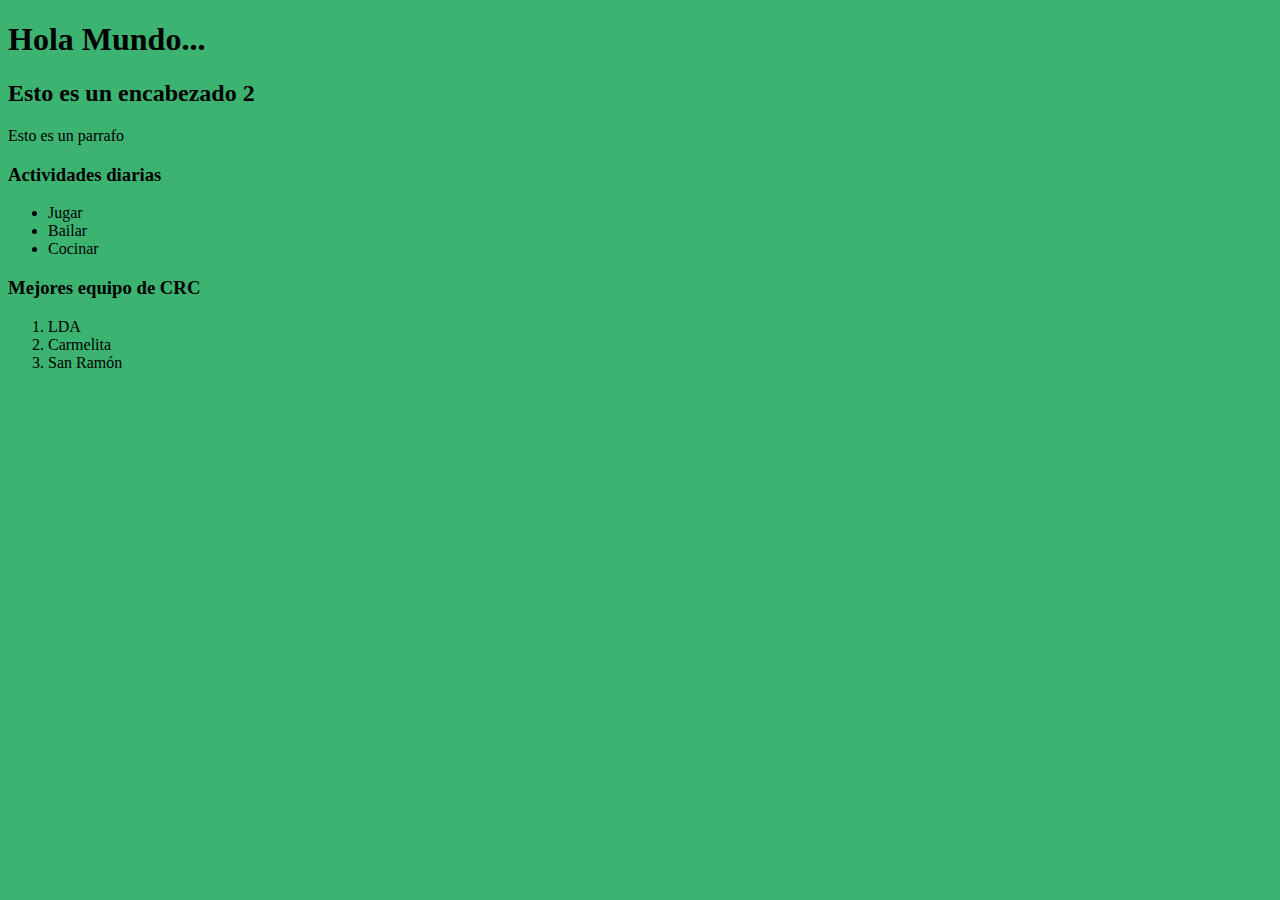
==== index.html @ 94a8e47c "Add files via upload" ====
<!DOCTYPE html>
<html lang="es">
<head>
    <meta charset="UTF-8">
    <meta name="viewport" content="width=device-width, initial-scale=1.0">
   <link rel="stylesheet" href="estilos.css">
    <title>Inicio</title>
</head>
<body>
    <h1>Hola Mundo...</h1>
    <h2>Esto es un encabezado 2</h2>
    <p>Esto es un parrafo</p>
    <h3>Actividades diarias</h3>
    <ul>
        <li>Jugar</li>
        <li>Bailar</li>
        <li>Cocinar</li>
    </ul>
    <h3>Mejores equipo de CRC</h3>
    <ol>
        <li>LDA</li>
        <li>Carmelita</li>
        <li>San Ramón</li>
    </ol>
</body>
</html>
---- estilos.css ----
body{
    background-color: mediumseagreen;
}
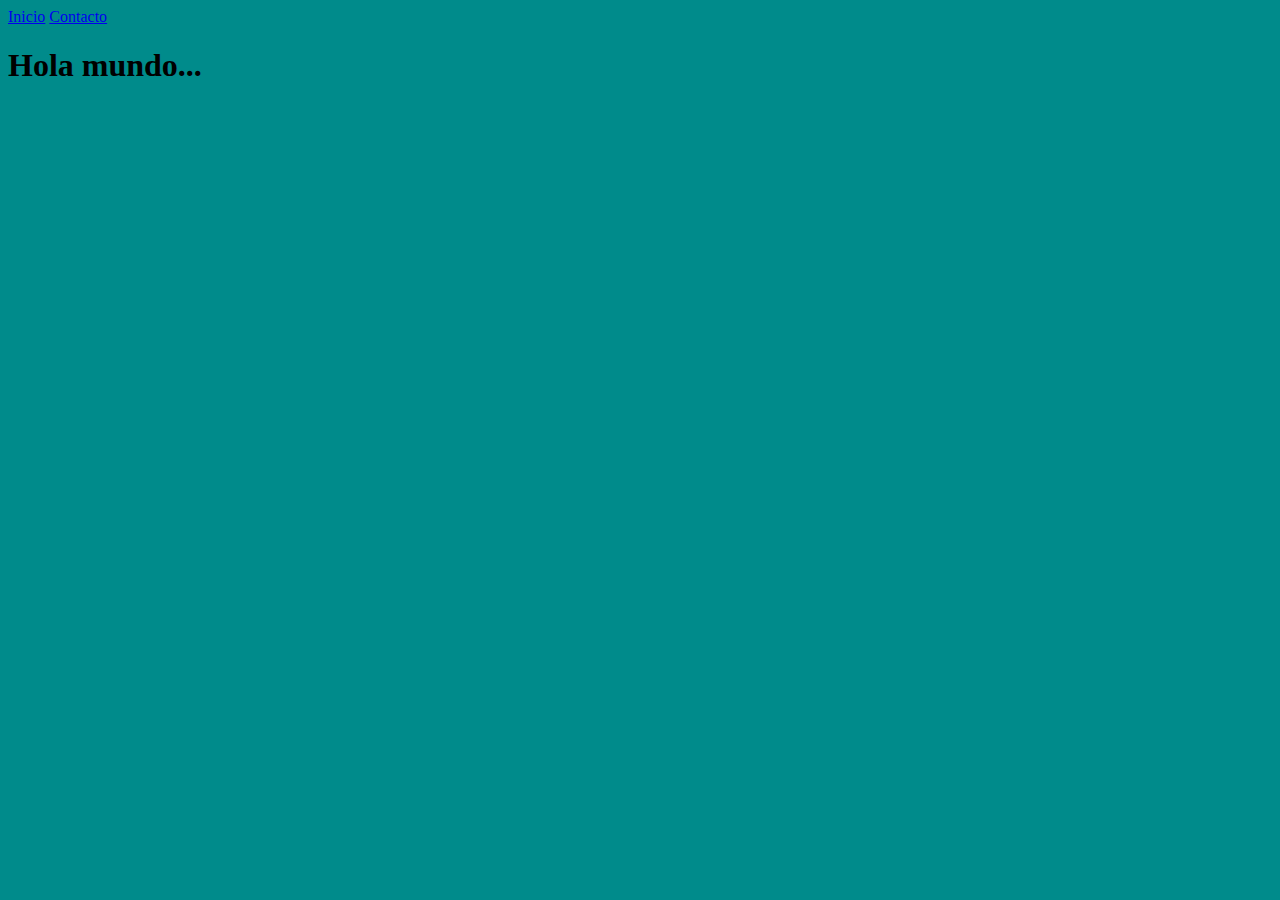
==== commit 5769e662: "Add files via upload" ====
--- a/index.html
+++ b/index.html
@@ -1,26 +1,21 @@
 <!DOCTYPE html>
-<html lang="es">
+<html lang="en">
 <head>
     <meta charset="UTF-8">
     <meta name="viewport" content="width=device-width, initial-scale=1.0">
-   <link rel="stylesheet" href="estilos.css">
+    <link rel="stylesheet" href="CSS/estilos.css">
     <title>Inicio</title>
 </head>
 <body>
-    <h1>Hola Mundo...</h1>
-    <h2>Esto es un encabezado 2</h2>
-    <p>Esto es un parrafo</p>
-    <h3>Actividades diarias</h3>
-    <ul>
-        <li>Jugar</li>
-        <li>Bailar</li>
-        <li>Cocinar</li>
-    </ul>
-    <h3>Mejores equipo de CRC</h3>
-    <ol>
-        <li>LDA</li>
-        <li>Carmelita</li>
-        <li>San Ramón</li>
-    </ol>
+    <header>
+        <nav>
+            <a href="index.html">Inicio</a>
+            <a href="contactos.html">Contacto</a>
+        </nav>
+    </header>
+    <h1>Hola mundo...</h1>
+
+
+    <script src="JS/prueba.js"></script>
 </body>
 </html>--- a/CSS/estilos.css
+++ b/CSS/estilos.css
@@ -0,0 +1,17 @@
+body{
+    background-color: darkcyan;
+}
+
+#fondo{
+    background-color: blue;
+}
+
+input{
+    border-radius: 15px;
+}
+button{
+    border-radius: 15px;
+}
+textarea{
+    border-radius: 15px;
+}